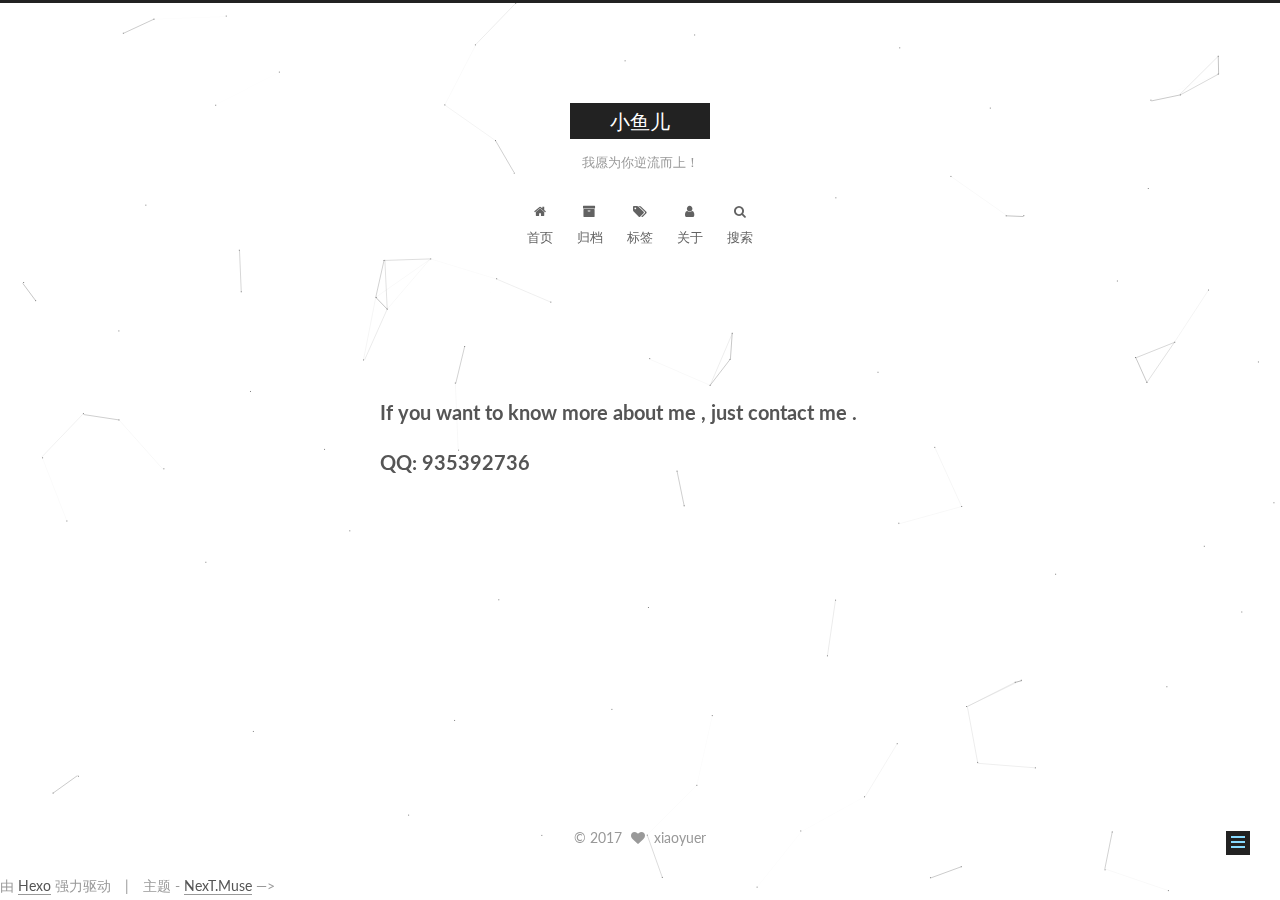
==== about/index.html @ 17bfb006 "Site updated: 2017-06-13 18:57:49" ====
<!doctype html>



  


<html class="theme-next muse use-motion" lang="zh-Hans">
<head>
  <meta charset="UTF-8"/>
<meta http-equiv="X-UA-Compatible" content="IE=edge" />
<meta name="viewport" content="width=device-width, initial-scale=1, maximum-scale=1"/>









<meta http-equiv="Cache-Control" content="no-transform" />
<meta http-equiv="Cache-Control" content="no-siteapp" />















  
  
  <link href="/lib/fancybox/source/jquery.fancybox.css?v=2.1.5" rel="stylesheet" type="text/css" />




  
  
  
  

  
    
    
  

  

  

  

  

  
    
    
    <link href="//fonts.googleapis.com/css?family=Lato:300,300italic,400,400italic,700,700italic&subset=latin,latin-ext" rel="stylesheet" type="text/css">
  






<link href="/lib/font-awesome/css/font-awesome.min.css?v=4.6.2" rel="stylesheet" type="text/css" />

<link href="/css/main.css?v=5.1.1" rel="stylesheet" type="text/css" />


  <meta name="keywords" content="Hexo, NexT" />








  <link rel="shortcut icon" type="image/x-icon" href="/favicon.ico?v=5.1.1" />






<meta name="description" content="&amp;emsp;&amp;emsp;&amp;emsp;&amp;emsp;&amp;emsp;&amp;emsp;If you want to know more about me , just contact me .&amp;emsp;&amp;emsp;&amp;emsp;&amp;emsp;&amp;emsp;&amp;emsp;QQ: 935392736">
<meta property="og:type" content="website">
<meta property="og:title" content="小鱼儿">
<meta property="og:url" content="http://yoursite.com/about/index.html">
<meta property="og:site_name" content="小鱼儿">
<meta property="og:description" content="&amp;emsp;&amp;emsp;&amp;emsp;&amp;emsp;&amp;emsp;&amp;emsp;If you want to know more about me , just contact me .&amp;emsp;&amp;emsp;&amp;emsp;&amp;emsp;&amp;emsp;&amp;emsp;QQ: 935392736">
<meta property="og:updated_time" content="2017-06-12T06:37:57.990Z">
<meta name="twitter:card" content="summary">
<meta name="twitter:title" content="小鱼儿">
<meta name="twitter:description" content="&amp;emsp;&amp;emsp;&amp;emsp;&amp;emsp;&amp;emsp;&amp;emsp;If you want to know more about me , just contact me .&amp;emsp;&amp;emsp;&amp;emsp;&amp;emsp;&amp;emsp;&amp;emsp;QQ: 935392736">



<script type="text/javascript" id="hexo.configurations">
  var NexT = window.NexT || {};
  var CONFIG = {
    root: '/',
    scheme: 'Muse',
    sidebar: {"position":"left","display":"post","offset":12,"offset_float":0,"b2t":false,"scrollpercent":false},
    fancybox: true,
    motion: true,
    duoshuo: {
      userId: '0',
      author: '博主'
    },
    algolia: {
      applicationID: '',
      apiKey: '',
      indexName: '',
      hits: "",
      labels: ""
    }
  };
</script>



  <link rel="canonical" href="http://yoursite.com/about/"/>





  <title> | 小鱼儿</title>
</head>

<body itemscope itemtype="http://schema.org/WebPage" lang="zh-Hans">

  















  
  
    
  

  <div class="container sidebar-position-left page-post-detail ">
    <div class="headband"></div>

    <header id="header" class="header" itemscope itemtype="http://schema.org/WPHeader">
      <div class="header-inner"><div class="site-brand-wrapper">
  <div class="site-meta ">
    

    <div class="custom-logo-site-title">
      <a href="/"  class="brand" rel="start">
        <span class="logo-line-before"><i></i></span>
        <span class="site-title">小鱼儿</span>
        <span class="logo-line-after"><i></i></span>
      </a>
    </div>
      
        <p class="site-subtitle">我愿为你逆流而上！</p>
      
  </div>

  <div class="site-nav-toggle">
    <button>
      <span class="btn-bar"></span>
      <span class="btn-bar"></span>
      <span class="btn-bar"></span>
    </button>
  </div>
</div>

<nav class="site-nav">
  

  
    <ul id="menu" class="menu">
      
        
        <li class="menu-item menu-item-home">
          <a href="/" rel="section">
            
              <i class="menu-item-icon fa fa-fw fa-home"></i> <br />
            
            首页
          </a>
        </li>
      
        
        <li class="menu-item menu-item-archives">
          <a href="/archives/" rel="section">
            
              <i class="menu-item-icon fa fa-fw fa-archive"></i> <br />
            
            归档
          </a>
        </li>
      
        
        <li class="menu-item menu-item-tags">
          <a href="/tags/" rel="section">
            
              <i class="menu-item-icon fa fa-fw fa-tags"></i> <br />
            
            标签
          </a>
        </li>
      
        
        <li class="menu-item menu-item-about">
          <a href="/about/" rel="section">
            
              <i class="menu-item-icon fa fa-fw fa-user"></i> <br />
            
            关于
          </a>
        </li>
      

      
        <li class="menu-item menu-item-search">
          
            <a href="javascript:;" class="popup-trigger">
          
            
              <i class="menu-item-icon fa fa-search fa-fw"></i> <br />
            
            搜索
          </a>
        </li>
      
    </ul>
  

  
    <div class="site-search">
      
  <div class="popup search-popup local-search-popup">
  <div class="local-search-header clearfix">
    <span class="search-icon">
      <i class="fa fa-search"></i>
    </span>
    <span class="popup-btn-close">
      <i class="fa fa-times-circle"></i>
    </span>
    <div class="local-search-input-wrapper">
      <input autocomplete="off"
             placeholder="搜索..." spellcheck="false"
             type="text" id="local-search-input">
    </div>
  </div>
  <div id="local-search-result"></div>
</div>



    </div>
  
</nav>



 </div>
    </header>

    <main id="main" class="main">
      <div class="main-inner">
        <div class="content-wrap">
          <div id="content" class="content">
            

  <div id="posts" class="posts-expand">
  <header class="post-header">

	<h1 class="post-title" itemprop="name headline"></h1>



</header>

    
    
      <h2 id="emsp-emsp-emsp-emsp-emsp-emsp-If-you-want-to-know-more-about-me-just-contact-me"><a href="#emsp-emsp-emsp-emsp-emsp-emsp-If-you-want-to-know-more-about-me-just-contact-me" class="headerlink" title="&emsp;&emsp;&emsp;&emsp;&emsp;&emsp;If you want to know more about me , just contact me ."></a>&emsp;&emsp;&emsp;&emsp;&emsp;&emsp;If you want to know more about me , just contact me .</h2><h2 id="emsp-emsp-emsp-emsp-emsp-emsp-QQ-935392736"><a href="#emsp-emsp-emsp-emsp-emsp-emsp-QQ-935392736" class="headerlink" title="&emsp;&emsp;&emsp;&emsp;&emsp;&emsp;QQ: 935392736"></a>&emsp;&emsp;&emsp;&emsp;&emsp;&emsp;QQ: 935392736</h2>
    
  </div>


          </div>
          


          
  <div class="comments" id="comments">
    
  </div>


        </div>
        
          
  
  <div class="sidebar-toggle">
    <div class="sidebar-toggle-line-wrap">
      <span class="sidebar-toggle-line sidebar-toggle-line-first"></span>
      <span class="sidebar-toggle-line sidebar-toggle-line-middle"></span>
      <span class="sidebar-toggle-line sidebar-toggle-line-last"></span>
    </div>
  </div>

  <aside id="sidebar" class="sidebar">
    <div class="sidebar-inner">

      

      
        <ul class="sidebar-nav motion-element">
          <li class="sidebar-nav-toc sidebar-nav-active" data-target="post-toc-wrap" >
            文章目录
          </li>
          <li class="sidebar-nav-overview" data-target="site-overview">
            站点概览
          </li>
        </ul>
      

      <section class="site-overview sidebar-panel">
        <div class="site-author motion-element" itemprop="author" itemscope itemtype="http://schema.org/Person">
          <img class="site-author-image" itemprop="image"
               src="/images/avatar.gif"
               alt="xiaoyuer" />
          <p class="site-author-name" itemprop="name">xiaoyuer</p>
           
              <p class="site-description motion-element" itemprop="description">There is no absolute security system.</p>
          
        </div>
        <nav class="site-state motion-element">

          
            <div class="site-state-item site-state-posts">
              <a href="/archives/">
                <span class="site-state-item-count">2</span>
                <span class="site-state-item-name">日志</span>
              </a>
            </div>
          

          

          
            
            
            <div class="site-state-item site-state-tags">
              <a href="/tags/index.html">
                <span class="site-state-item-count">2</span>
                <span class="site-state-item-name">标签</span>
              </a>
            </div>
          

        </nav>

        

        <div class="links-of-author motion-element">
          
            
              <span class="links-of-author-item">
                <a href="https://github.com/lovexz" target="_blank" title="GitHub">
                  
                    <i class="fa fa-fw fa-github"></i>
                  
                  GitHub
                </a>
              </span>
            
              <span class="links-of-author-item">
                <a href="http://www.zhihu.com/people/xiao-yu-er-84-71-77" target="_blank" title="知乎">
                  
                    <i class="fa fa-fw fa-globe"></i>
                  
                  知乎
                </a>
              </span>
            
          
        </div>

        
        

        
        
          <div class="links-of-blogroll motion-element links-of-blogroll-inline">
            <div class="links-of-blogroll-title">
              <i class="fa  fa-fw fa-globe"></i>
              
            </div>
            <ul class="links-of-blogroll-list">
              
                <li class="links-of-blogroll-item">
                  <a href="http://blog.knownsec.com/Knownsec_RD_Checklist/" title="技能表" target="_blank">技能表</a>
                </li>
              
            </ul>
          </div>
        

        


      </section>

      
      <!--noindex-->
        <section class="post-toc-wrap motion-element sidebar-panel sidebar-panel-active">
          <div class="post-toc">

            
              
            

            
              <div class="post-toc-content"><ol class="nav"><li class="nav-item nav-level-2"><a class="nav-link" href="#emsp-emsp-emsp-emsp-emsp-emsp-If-you-want-to-know-more-about-me-just-contact-me"><span class="nav-number">1.</span> <span class="nav-text">      If you want to know more about me , just contact me .</span></a></li><li class="nav-item nav-level-2"><a class="nav-link" href="#emsp-emsp-emsp-emsp-emsp-emsp-QQ-935392736"><span class="nav-number">2.</span> <span class="nav-text">      QQ: 935392736</span></a></li></ol></div>
            

          </div>
        </section>
      <!--/noindex-->
      

      

    </div>
  </aside>


        
      </div>
    </main>

    <footer id="footer" class="footer">
      <div class="footer-inner">
        <!— 
<div class="copyright" >
  
  &copy; 
  <span itemprop="copyrightYear">2017</span>
  <span class="with-love">
    <i class="fa fa-heart"></i>
  </span>
  <span class="author" itemprop="copyrightHolder">xiaoyuer</span>
</div>


<div class="powered-by">
  由 <a class="theme-link" href="https://hexo.io">Hexo</a> 强力驱动
</div>

<div class="theme-info">
  主题 -
  <a class="theme-link" href="https://github.com/iissnan/hexo-theme-next">
    NexT.Muse
  </a>
</div>

—>

        

        
      </div>
    </footer>

    
      <div class="back-to-top">
        <i class="fa fa-arrow-up"></i>
        
      </div>
    

  </div>

  

<script type="text/javascript">
  if (Object.prototype.toString.call(window.Promise) !== '[object Function]') {
    window.Promise = null;
  }
</script>









  


  











  
  <script type="text/javascript" src="/lib/jquery/index.js?v=2.1.3"></script>

  
  <script type="text/javascript" src="/lib/fastclick/lib/fastclick.min.js?v=1.0.6"></script>

  
  <script type="text/javascript" src="/lib/jquery_lazyload/jquery.lazyload.js?v=1.9.7"></script>

  
  <script type="text/javascript" src="/lib/velocity/velocity.min.js?v=1.2.1"></script>

  
  <script type="text/javascript" src="/lib/velocity/velocity.ui.min.js?v=1.2.1"></script>

  
  <script type="text/javascript" src="/lib/fancybox/source/jquery.fancybox.pack.js?v=2.1.5"></script>

  
  <script type="text/javascript" src="/lib/canvas-nest/canvas-nest.min.js"></script>


  


  <script type="text/javascript" src="/js/src/utils.js?v=5.1.1"></script>

  <script type="text/javascript" src="/js/src/motion.js?v=5.1.1"></script>



  
  

  
    <script type="text/javascript" src="/js/src/scrollspy.js?v=5.1.1"></script>
<script type="text/javascript" src="/js/src/post-details.js?v=5.1.1"></script>

  

  


  <script type="text/javascript" src="/js/src/bootstrap.js?v=5.1.1"></script>



  


  




	





  





  





  






  

  <script type="text/javascript">
    // Popup Window;
    var isfetched = false;
    var isXml = true;
    // Search DB path;
    var search_path = "search.xml";
    if (search_path.length === 0) {
      search_path = "search.xml";
    } else if (search_path.endsWith("json")) {
      isXml = false;
    }
    var path = "/" + search_path;
    // monitor main search box;

    var onPopupClose = function (e) {
      $('.popup').hide();
      $('#local-search-input').val('');
      $('.search-result-list').remove();
      $('#no-result').remove();
      $(".local-search-pop-overlay").remove();
      $('body').css('overflow', '');
    }

    function proceedsearch() {
      $("body")
        .append('<div class="search-popup-overlay local-search-pop-overlay"></div>')
        .css('overflow', 'hidden');
      $('.search-popup-overlay').click(onPopupClose);
      $('.popup').toggle();
      var $localSearchInput = $('#local-search-input');
      $localSearchInput.attr("autocapitalize", "none");
      $localSearchInput.attr("autocorrect", "off");
      $localSearchInput.focus();
    }

    // search function;
    var searchFunc = function(path, search_id, content_id) {
      'use strict';

      // start loading animation
      $("body")
        .append('<div class="search-popup-overlay local-search-pop-overlay">' +
          '<div id="search-loading-icon">' +
          '<i class="fa fa-spinner fa-pulse fa-5x fa-fw"></i>' +
          '</div>' +
          '</div>')
        .css('overflow', 'hidden');
      $("#search-loading-icon").css('margin', '20% auto 0 auto').css('text-align', 'center');

      $.ajax({
        url: path,
        dataType: isXml ? "xml" : "json",
        async: true,
        success: function(res) {
          // get the contents from search data
          isfetched = true;
          $('.popup').detach().appendTo('.header-inner');
          var datas = isXml ? $("entry", res).map(function() {
            return {
              title: $("title", this).text(),
              content: $("content",this).text(),
              url: $("url" , this).text()
            };
          }).get() : res;
          var input = document.getElementById(search_id);
          var resultContent = document.getElementById(content_id);
          var inputEventFunction = function() {
            var searchText = input.value.trim().toLowerCase();
            var keywords = searchText.split(/[\s\-]+/);
            if (keywords.length > 1) {
              keywords.push(searchText);
            }
            var resultItems = [];
            if (searchText.length > 0) {
              // perform local searching
              datas.forEach(function(data) {
                var isMatch = false;
                var hitCount = 0;
                var searchTextCount = 0;
                var title = data.title.trim();
                var titleInLowerCase = title.toLowerCase();
                var content = data.content.trim().replace(/<[^>]+>/g,"");
                var contentInLowerCase = content.toLowerCase();
                var articleUrl = decodeURIComponent(data.url);
                var indexOfTitle = [];
                var indexOfContent = [];
                // only match articles with not empty titles
                if(title != '') {
                  keywords.forEach(function(keyword) {
                    function getIndexByWord(word, text, caseSensitive) {
                      var wordLen = word.length;
                      if (wordLen === 0) {
                        return [];
                      }
                      var startPosition = 0, position = [], index = [];
                      if (!caseSensitive) {
                        text = text.toLowerCase();
                        word = word.toLowerCase();
                      }
                      while ((position = text.indexOf(word, startPosition)) > -1) {
                        index.push({position: position, word: word});
                        startPosition = position + wordLen;
                      }
                      return index;
                    }

                    indexOfTitle = indexOfTitle.concat(getIndexByWord(keyword, titleInLowerCase, false));
                    indexOfContent = indexOfContent.concat(getIndexByWord(keyword, contentInLowerCase, false));
                  });
                  if (indexOfTitle.length > 0 || indexOfContent.length > 0) {
                    isMatch = true;
                    hitCount = indexOfTitle.length + indexOfContent.length;
                  }
                }

                // show search results

                if (isMatch) {
                  // sort index by position of keyword

                  [indexOfTitle, indexOfContent].forEach(function (index) {
                    index.sort(function (itemLeft, itemRight) {
                      if (itemRight.position !== itemLeft.position) {
                        return itemRight.position - itemLeft.position;
                      } else {
                        return itemLeft.word.length - itemRight.word.length;
                      }
                    });
                  });

                  // merge hits into slices

                  function mergeIntoSlice(text, start, end, index) {
                    var item = index[index.length - 1];
                    var position = item.position;
                    var word = item.word;
                    var hits = [];
                    var searchTextCountInSlice = 0;
                    while (position + word.length <= end && index.length != 0) {
                      if (word === searchText) {
                        searchTextCountInSlice++;
                      }
                      hits.push({position: position, length: word.length});
                      var wordEnd = position + word.length;

                      // move to next position of hit

                      index.pop();
                      while (index.length != 0) {
                        item = index[index.length - 1];
                        position = item.position;
                        word = item.word;
                        if (wordEnd > position) {
                          index.pop();
                        } else {
                          break;
                        }
                      }
                    }
                    searchTextCount += searchTextCountInSlice;
                    return {
                      hits: hits,
                      start: start,
                      end: end,
                      searchTextCount: searchTextCountInSlice
                    };
                  }

                  var slicesOfTitle = [];
                  if (indexOfTitle.length != 0) {
                    slicesOfTitle.push(mergeIntoSlice(title, 0, title.length, indexOfTitle));
                  }

                  var slicesOfContent = [];
                  while (indexOfContent.length != 0) {
                    var item = indexOfContent[indexOfContent.length - 1];
                    var position = item.position;
                    var word = item.word;
                    // cut out 100 characters
                    var start = position - 20;
                    var end = position + 80;
                    if(start < 0){
                      start = 0;
                    }
                    if (end < position + word.length) {
                      end = position + word.length;
                    }
                    if(end > content.length){
                      end = content.length;
                    }
                    slicesOfContent.push(mergeIntoSlice(content, start, end, indexOfContent));
                  }

                  // sort slices in content by search text's count and hits' count

                  slicesOfContent.sort(function (sliceLeft, sliceRight) {
                    if (sliceLeft.searchTextCount !== sliceRight.searchTextCount) {
                      return sliceRight.searchTextCount - sliceLeft.searchTextCount;
                    } else if (sliceLeft.hits.length !== sliceRight.hits.length) {
                      return sliceRight.hits.length - sliceLeft.hits.length;
                    } else {
                      return sliceLeft.start - sliceRight.start;
                    }
                  });

                  // select top N slices in content

                  var upperBound = parseInt('1');
                  if (upperBound >= 0) {
                    slicesOfContent = slicesOfContent.slice(0, upperBound);
                  }

                  // highlight title and content

                  function highlightKeyword(text, slice) {
                    var result = '';
                    var prevEnd = slice.start;
                    slice.hits.forEach(function (hit) {
                      result += text.substring(prevEnd, hit.position);
                      var end = hit.position + hit.length;
                      result += '<b class="search-keyword">' + text.substring(hit.position, end) + '</b>';
                      prevEnd = end;
                    });
                    result += text.substring(prevEnd, slice.end);
                    return result;
                  }

                  var resultItem = '';

                  if (slicesOfTitle.length != 0) {
                    resultItem += "<li><a href='" + articleUrl + "' class='search-result-title'>" + highlightKeyword(title, slicesOfTitle[0]) + "</a>";
                  } else {
                    resultItem += "<li><a href='" + articleUrl + "' class='search-result-title'>" + title + "</a>";
                  }

                  slicesOfContent.forEach(function (slice) {
                    resultItem += "<a href='" + articleUrl + "'>" +
                      "<p class=\"search-result\">" + highlightKeyword(content, slice) +
                      "...</p>" + "</a>";
                  });

                  resultItem += "</li>";
                  resultItems.push({
                    item: resultItem,
                    searchTextCount: searchTextCount,
                    hitCount: hitCount,
                    id: resultItems.length
                  });
                }
              })
            };
            if (keywords.length === 1 && keywords[0] === "") {
              resultContent.innerHTML = '<div id="no-result"><i class="fa fa-search fa-5x" /></div>'
            } else if (resultItems.length === 0) {
              resultContent.innerHTML = '<div id="no-result"><i class="fa fa-frown-o fa-5x" /></div>'
            } else {
              resultItems.sort(function (resultLeft, resultRight) {
                if (resultLeft.searchTextCount !== resultRight.searchTextCount) {
                  return resultRight.searchTextCount - resultLeft.searchTextCount;
                } else if (resultLeft.hitCount !== resultRight.hitCount) {
                  return resultRight.hitCount - resultLeft.hitCount;
                } else {
                  return resultRight.id - resultLeft.id;
                }
              });
              var searchResultList = '<ul class=\"search-result-list\">';
              resultItems.forEach(function (result) {
                searchResultList += result.item;
              })
              searchResultList += "</ul>";
              resultContent.innerHTML = searchResultList;
            }
          }

          if ('auto' === 'auto') {
            input.addEventListener('input', inputEventFunction);
          } else {
            $('.search-icon').click(inputEventFunction);
            input.addEventListener('keypress', function (event) {
              if (event.keyCode === 13) {
                inputEventFunction();
              }
            });
          }

          // remove loading animation
          $(".local-search-pop-overlay").remove();
          $('body').css('overflow', '');

          proceedsearch();
        }
      });
    }

    // handle and trigger popup window;
    $('.popup-trigger').click(function(e) {
      e.stopPropagation();
      if (isfetched === false) {
        searchFunc(path, 'local-search-input', 'local-search-result');
      } else {
        proceedsearch();
      };
    });

    $('.popup-btn-close').click(onPopupClose);
    $('.popup').click(function(e){
      e.stopPropagation();
    });
    $(document).on('keyup', function (event) {
      var shouldDismissSearchPopup = event.which === 27 &&
        $('.search-popup').is(':visible');
      if (shouldDismissSearchPopup) {
        onPopupClose();
      }
    });
  </script>





  

  
  <script src="https://cdn1.lncld.net/static/js/av-core-mini-0.6.1.js"></script>
  <script>AV.initialize("i1rxgbc3C4ujfgi5WDhnwNfw-gzGzoHsz", "1jeWNaKuGusPQa3MslLVsVGt");</script>
  <script>
    function showTime(Counter) {
      var query = new AV.Query(Counter);
      var entries = [];
      var $visitors = $(".leancloud_visitors");

      $visitors.each(function () {
        entries.push( $(this).attr("id").trim() );
      });

      query.containedIn('url', entries);
      query.find()
        .done(function (results) {
          var COUNT_CONTAINER_REF = '.leancloud-visitors-count';

          if (results.length === 0) {
            $visitors.find(COUNT_CONTAINER_REF).text(0);
            return;
          }

          for (var i = 0; i < results.length; i++) {
            var item = results[i];
            var url = item.get('url');
            var time = item.get('time');
            var element = document.getElementById(url);

            $(element).find(COUNT_CONTAINER_REF).text(time);
          }
          for(var i = 0; i < entries.length; i++) {
            var url = entries[i];
            var element = document.getElementById(url);
            var countSpan = $(element).find(COUNT_CONTAINER_REF);
            if( countSpan.text() == '') {
              countSpan.text(0);
            }
          }
        })
        .fail(function (object, error) {
          console.log("Error: " + error.code + " " + error.message);
        });
    }

    function addCount(Counter) {
      var $visitors = $(".leancloud_visitors");
      var url = $visitors.attr('id').trim();
      var title = $visitors.attr('data-flag-title').trim();
      var query = new AV.Query(Counter);

      query.equalTo("url", url);
      query.find({
        success: function(results) {
          if (results.length > 0) {
            var counter = results[0];
            counter.fetchWhenSave(true);
            counter.increment("time");
            counter.save(null, {
              success: function(counter) {
                var $element = $(document.getElementById(url));
                $element.find('.leancloud-visitors-count').text(counter.get('time'));
              },
              error: function(counter, error) {
                console.log('Failed to save Visitor num, with error message: ' + error.message);
              }
            });
          } else {
            var newcounter = new Counter();
            /* Set ACL */
            var acl = new AV.ACL();
            acl.setPublicReadAccess(true);
            acl.setPublicWriteAccess(true);
            newcounter.setACL(acl);
            /* End Set ACL */
            newcounter.set("title", title);
            newcounter.set("url", url);
            newcounter.set("time", 1);
            newcounter.save(null, {
              success: function(newcounter) {
                var $element = $(document.getElementById(url));
                $element.find('.leancloud-visitors-count').text(newcounter.get('time'));
              },
              error: function(newcounter, error) {
                console.log('Failed to create');
              }
            });
          }
        },
        error: function(error) {
          console.log('Error:' + error.code + " " + error.message);
        }
      });
    }

    $(function() {
      var Counter = AV.Object.extend("Counter");
      if ($('.leancloud_visitors').length == 1) {
        addCount(Counter);
      } else if ($('.post-title-link').length > 1) {
        showTime(Counter);
      }
    });
  </script>



  

  

  

  

  

</body>
</html>
---- css/main.css ----
/* normalize.css v3.0.2 | MIT License | git.io/normalize */
html {
  font-family: sans-serif; /* 1 */
  -ms-text-size-adjust: 100%; /* 2 */
  -webkit-text-size-adjust: 100%; /* 2 */
}
body {
  margin: 0;
}
article,
aside,
details,
figcaption,
figure,
footer,
header,
hgroup,
main,
menu,
nav,
section,
summary {
  display: block;
}
audio,
canvas,
progress,
video {
  display: inline-block; /* 1 */
  vertical-align: baseline; /* 2 */
}
audio:not([controls]) {
  display: none;
  height: 0;
}
[hidden],
template {
  display: none;
}
a {
  background-color: transparent;
}
a:active,
a:hover {
  outline: 0;
}
abbr[title] {
  border-bottom: 1px dotted;
}
b,
strong {
  font-weight: bold;
}
dfn {
  font-style: italic;
}
h1 {
  font-size: 2em;
  margin: 0.67em 0;
}
mark {
  background: #ff0;
  color: #000;
}
small {
  font-size: 80%;
}
sub,
sup {
  font-size: 75%;
  line-height: 0;
  position: relative;
  vertical-align: baseline;
}
sup {
  top: -0.5em;
}
sub {
  bottom: -0.25em;
}
img {
  border: 0;
}
svg:not(:root) {
  overflow: hidden;
}
figure {
  margin: 1em 40px;
}
hr {
  -moz-box-sizing: content-box;
  box-sizing: content-box;
  height: 0;
}
pre {
  overflow: auto;
}
code,
kbd,
pre,
samp {
  font-family: monospace, monospace;
  font-size: 1em;
}
button,
input,
optgroup,
select,
textarea {
  color: inherit; /* 1 */
  font: inherit; /* 2 */
  margin: 0; /* 3 */
}
button {
  overflow: visible;
}
button,
select {
  text-transform: none;
}
button,
html input[type="button"],
input[type="reset"],
input[type="submit"] {
  -webkit-appearance: button; /* 2 */
  cursor: pointer; /* 3 */
}
button[disabled],
html input[disabled] {
  cursor: default;
}
button::-moz-focus-inner,
input::-moz-focus-inner {
  border: 0;
  padding: 0;
}
input {
  line-height: normal;
}
input[type="checkbox"],
input[type="radio"] {
  box-sizing: border-box; /* 1 */
  padding: 0; /* 2 */
}
input[type="number"]::-webkit-inner-spin-button,
input[type="number"]::-webkit-outer-spin-button {
  height: auto;
}
input[type="search"] {
  -webkit-appearance: textfield; /* 1 */
  -moz-box-sizing: content-box;
  -webkit-box-sizing: content-box; /* 2 */
  box-sizing: content-box;
}
input[type="search"]::-webkit-search-cancel-button,
input[type="search"]::-webkit-search-decoration {
  -webkit-appearance: none;
}
fieldset {
  border: 1px solid #c0c0c0;
  margin: 0 2px;
  padding: 0.35em 0.625em 0.75em;
}
legend {
  border: 0; /* 1 */
  padding: 0; /* 2 */
}
textarea {
  overflow: auto;
}
optgroup {
  font-weight: bold;
}
table {
  border-collapse: collapse;
  border-spacing: 0;
}
td,
th {
  padding: 0;
}
::selection {
  background: #262a30;
  color: #fff;
}
body {
  position: relative;
  font-family: 'Lato', "PingFang SC", "Microsoft YaHei", sans-serif;
  font-size: 14px;
  line-height: 2;
  color: #555;
  background: #fff;
}
@media (max-width: 767px) {
  body {
    padding-right: 0 !important;
  }
}
@media (min-width: 768px) and (max-width: 991px) {
  body {
    padding-right: 0 !important;
  }
}
@media (min-width: 1600px) {
  body {
    font-size: 16px;
  }
}
h1,
h2,
h3,
h4,
h5,
h6 {
  margin: 0;
  padding: 0;
  font-weight: bold;
  line-height: 1.5;
  font-family: 'Lato', "PingFang SC", "Microsoft YaHei", sans-serif;
}
h2,
h3,
h4,
h5,
h6 {
  margin: 20px 0 15px;
}
h1 {
  font-size: 22px;
}
@media (max-width: 767px) {
  h1 {
    font-size: 18px;
  }
}
h2 {
  font-size: 20px;
}
@media (max-width: 767px) {
  h2 {
    font-size: 16px;
  }
}
h3 {
  font-size: 18px;
}
@media (max-width: 767px) {
  h3 {
    font-size: 14px;
  }
}
h4 {
  font-size: 16px;
}
@media (max-width: 767px) {
  h4 {
    font-size: 12px;
  }
}
h5 {
  font-size: 14px;
}
@media (max-width: 767px) {
  h5 {
    font-size: 10px;
  }
}
h6 {
  font-size: 12px;
}
@media (max-width: 767px) {
  h6 {
    font-size: 8px;
  }
}
p {
  margin: 0 0 25px 0;
}
a {
  color: #555;
  text-decoration: none;
  border-bottom: 1px solid #999;
  word-wrap: break-word;
}
a:hover {
  color: #222;
  border-bottom-color: #222;
}
blockquote {
  margin: 0;
  padding: 0;
}
img {
  display: block;
  margin: auto;
  max-width: 100%;
  height: auto;
}
hr {
  margin: 40px 0;
  height: 3px;
  border: none;
  background-color: #ddd;
  background-image: repeating-linear-gradient(-45deg, #fff, #fff 4px, transparent 4px, transparent 8px);
}
blockquote {
  padding: 0 15px;
  color: #666;
  border-left: 4px solid #ddd;
}
blockquote cite::before {
  content: "-";
  padding: 0 5px;
}
dt {
  font-weight: 700;
}
dd {
  margin: 0;
  padding: 0;
}
.text-left {
  text-align: left;
}
.text-center {
  text-align: center;
}
.text-right {
  text-align: right;
}
.text-justify {
  text-align: justify;
}
.text-nowrap {
  white-space: nowrap;
}
.text-lowercase {
  text-transform: lowercase;
}
.text-uppercase {
  text-transform: uppercase;
}
.text-capitalize {
  text-transform: capitalize;
}
.center-block {
  display: block;
  margin-left: auto;
  margin-right: auto;
}
.clearfix:before,
.clearfix:after {
  content: " ";
  display: table;
}
.clearfix:after {
  clear: both;
}
.pullquote {
  width: 45%;
}
.pullquote.left {
  float: left;
  margin-left: 5px;
  margin-right: 10px;
}
.pullquote.right {
  float: right;
  margin-left: 10px;
  margin-right: 5px;
}
.affix.affix.affix {
  position: fixed;
}
.translation {
  margin-top: -20px;
  font-size: 14px;
  color: #999;
}
.scrollbar-measure {
  width: 100px;
  height: 100px;
  overflow: scroll;
  position: absolute;
  top: -9999px;
}
.use-motion .motion-element {
  opacity: 0;
}
table {
  margin: 20px 0;
  width: 100%;
  border-collapse: collapse;
  border-spacing: 0;
  border: 1px solid #ddd;
  font-size: 14px;
  table-layout: fixed;
  word-wrap: break-all;
}
table>tbody>tr:nth-of-type(odd) {
  background-color: #f9f9f9;
}
table>tbody>tr:hover {
  background-color: #f5f5f5;
}
caption,
th,
td {
  padding: 8px;
  text-align: left;
  vertical-align: middle;
  font-weight: normal;
}
th,
td {
  border-bottom: 3px solid #ddd;
  border-right: 1px solid #eee;
}
th {
  padding-bottom: 10px;
  font-weight: 700;
}
td {
  border-bottom-width: 1px;
}
html,
body {
  height: 100%;
}
.container {
  position: relative;
  min-height: 100%;
}
.header-inner {
  margin: 0 auto;
  padding: 100px 0 70px;
  width: 700px;
}
@media (min-width: 1600px) {
  .container .header-inner {
    width: 900px;
  }
}
.main {
  padding-bottom: 150px;
}
.main-inner {
  margin: 0 auto;
  width: 700px;
}
@media (min-width: 1600px) {
  .container .main-inner {
    width: 900px;
  }
}
.footer {
  position: absolute;
  left: 0;
  bottom: 0;
  width: 100%;
  min-height: 50px;
}
.footer-inner {
  box-sizing: border-box;
  margin: 20px auto;
  width: 700px;
}
@media (min-width: 1600px) {
  .container .footer-inner {
    width: 900px;
  }
}
pre,
.highlight {
  overflow: auto;
  margin: 20px 0;
  padding: 0;
  font-size: 13px;
  color: #ccc;
  background: #2d2d2d;
  line-height: 1.6;
}
pre,
code {
  font-family: consolas, Menlo, "PingFang SC", "Microsoft YaHei", monospace;
}
code {
  padding: 2px 4px;
  word-wrap: break-word;
  color: #555;
  background: #eee;
  border-radius: 3px;
  font-size: 13px;
}
pre code {
  padding: 0;
  color: #ccc;
  background: none;
  text-shadow: none;
}
.highlight {
  border-radius: 1px;
}
.highlight pre {
  border: none;
  margin: 0;
  padding: 10px 0;
}
.highlight table {
  margin: 0;
  width: auto;
  border: none;
}
.highlight td {
  border: none;
  padding: 0;
}
.highlight figcaption {
  font-size: 1em;
  color: #ccc;
  line-height: 1em;
  margin-bottom: 1em;
}
.highlight figcaption:before,
.highlight figcaption:after {
  content: " ";
  display: table;
}
.highlight figcaption:after {
  clear: both;
}
.highlight figcaption a {
  float: right;
  color: #ccc;
}
.highlight figcaption a:hover {
  border-bottom-color: #ccc;
}
.highlight .gutter pre {
  padding-left: 10px;
  padding-right: 10px;
  color: #999;
  text-align: right;
  background-color: #1b1b1b;
}
.highlight .code pre {
  width: 100%;
  padding-left: 10px;
  padding-right: 10px;
  background-color: #2d2d2d;
}
.highlight .line {
  height: 20px;
}
.gutter {
  -webkit-user-select: none;
  -moz-user-select: none;
  -ms-user-select: none;
  user-select: none;
}
.gist table {
  width: auto;
}
.gist table td {
  border: none;
}
pre .deletion {
  background: #008000;
}
pre .addition {
  background: #800000;
}
pre .meta {
  color: #c9c;
}
pre .comment {
  color: #999;
}
pre .variable,
pre .attribute,
pre .tag,
pre .regexp,
pre .ruby .constant,
pre .xml .tag .title,
pre .xml .pi,
pre .xml .doctype,
pre .html .doctype,
pre .css .id,
pre .css .class,
pre .css .pseudo {
  color: #f2777a;
}
pre .number,
pre .preprocessor,
pre .built_in,
pre .literal,
pre .params,
pre .constant,
pre .command {
  color: #f99157;
}
pre .ruby .class .title,
pre .css .rules .attribute,
pre .string,
pre .value,
pre .inheritance,
pre .header,
pre .ruby .symbol,
pre .xml .cdata,
pre .special,
pre .number,
pre .formula {
  color: #9c9;
}
pre .title,
pre .css .hexcolor {
  color: #6cc;
}
pre .function,
pre .python .decorator,
pre .python .title,
pre .ruby .function .title,
pre .ruby .title .keyword,
pre .perl .sub,
pre .javascript .title,
pre .coffeescript .title {
  color: #69c;
}
pre .keyword,
pre .javascript .function {
  color: #c9c;
}
.full-image.full-image.full-image {
  border: none;
  max-width: 100%;
  width: auto;
  margin: 20px auto;
}
@media (min-width: 992px) {
  .full-image.full-image.full-image {
    max-width: none;
    width: 110%;
    margin: 25px -5%;
  }
}
.blockquote-center,
.page-home .post-type-quote blockquote,
.page-post-detail .post-type-quote blockquote {
  position: relative;
  margin: 40px 0;
  padding: 0;
  border-left: none;
  text-align: center;
}
.blockquote-center::before,
.page-home .post-type-quote blockquote::before,
.page-post-detail .post-type-quote blockquote::before,
.blockquote-center::after,
.page-home .post-type-quote blockquote::after,
.page-post-detail .post-type-quote blockquote::after {
  position: absolute;
  content: ' ';
  display: block;
  width: 100%;
  height: 24px;
  opacity: 0.2;
  background-repeat: no-repeat;
  background-position: 0 -6px;
  background-size: 22px 22px;
}
.blockquote-center::before,
.page-home .post-type-quote blockquote::before,
.page-post-detail .post-type-quote blockquote::before {
  top: -20px;
  background-image: url("../images/quote-l.svg");
  border-top: 1px solid #ccc;
}
.blockquote-center::after,
.page-home .post-type-quote blockquote::after,
.page-post-detail .post-type-quote blockquote::after {
  bottom: -20px;
  background-image: url("../images/quote-r.svg");
  border-bottom: 1px solid #ccc;
  background-position: 100% 8px;
}
.blockquote-center p,
.page-home .post-type-quote blockquote p,
.page-post-detail .post-type-quote blockquote p,
.blockquote-center div,
.page-home .post-type-quote blockquote div,
.page-post-detail .post-type-quote blockquote div {
  text-align: center;
}
.post .post-body .group-picture img {
  box-sizing: border-box;
  padding: 0 3px;
  border: none;
}
.post .group-picture-row {
  overflow: hidden;
  margin-top: 6px;
}
.post .group-picture-row:first-child {
  margin-top: 0;
}
.post .group-picture-column {
  float: left;
}
.page-post-detail .post-body .group-picture-column {
  float: none;
  margin-top: 10px;
  width: auto !important;
}
.page-post-detail .post-body .group-picture-column img {
  margin: 0 auto;
}
.page-archive .group-picture-container {
  overflow: hidden;
}
.page-archive .group-picture-row {
  float: left;
}
.page-archive .group-picture-row:first-child {
  margin-top: 6px;
}
.page-archive .group-picture-column {
  max-width: 150px;
  max-height: 150px;
}
.note {
  padding: 20px;
  margin: 20px 0;
  border: 1px solid #eee;
  border-left-width: 5px;
  border-radius: 3px;
}
.note h2,
.note h3,
.note h4,
.note h5,
.note h6 {
  margin-top: 0;
  margin-bottom: 5px;
  padding-top: 0 !important;
}
.note p:last-child {
  margin-bottom: 0;
}
.note code {
  border-radius: 3px;
}
.note+.note {
  margin-top: -5px;
}
.default {
  border-left-color: #777;
}
.default h2,
.default h3,
.default h4,
.default h5,
.default h6 {
  color: #777;
}
.primary {
  border-left-color: #428bca;
}
.primary h2,
.primary h3,
.primary h4,
.primary h5,
.primary h6 {
  color: #428bca;
}
.success {
  border-left-color: #5cb85c;
}
.success h2,
.success h3,
.success h4,
.success h5,
.success h6 {
  color: #5cb85c;
}
.danger {
  border-left-color: #d9534f;
}
.danger h2,
.danger h3,
.danger h4,
.danger h5,
.danger h6 {
  color: #d9534f;
}
.warning {
  border-left-color: #f0ad4e;
}
.warning h2,
.warning h3,
.warning h4,
.warning h5,
.warning h6 {
  color: #f0ad4e;
}
.info {
  border-left-color: #5bc0de;
}
.info h2,
.info h3,
.info h4,
.info h5,
.info h6 {
  color: #5bc0de;
}
.btn {
  display: inline-block;
  padding: 0 20px;
  font-size: 14px;
  color: #fff;
  background: #222;
  border: 2px solid #222;
  text-decoration: none;
  border-radius: 0;
  transition-property: background-color;
  transition-duration: 0.2s;
  transition-timing-function: ease-in-out;
  transition-delay: 0s;
}
.btn:hover,
.post-button .btn:hover {
  border-color: #222;
  color: #222;
  background: #fff;
}
.btn-bar {
  display: block;
  width: 22px;
  height: 2px;
  background: #555;
  border-radius: 1px;
}
.btn-bar+.btn-bar {
  margin-top: 4px;
}
.pagination {
  margin: 120px 0 40px;
  text-align: center;
  border-top: 1px solid #eee;
}
.page-number-basic,
.pagination .prev,
.pagination .next,
.pagination .page-number,
.pagination .space {
  display: inline-block;
  position: relative;
  top: -1px;
  margin: 0 10px;
  padding: 0 10px;
  line-height: 30px;
}
@media (max-width: 767px) {
  .page-number-basic,
  .pagination .prev,
  .pagination .next,
  .pagination .page-number,
  .pagination .space {
    margin: 0 5px;
  }
}
.pagination .prev,
.pagination .next,
.pagination .page-number {
  border-bottom: 0;
  border-top: 1px solid #eee;
  transition-property: border-color;
  transition-duration: 0.2s;
  transition-timing-function: ease-in-out;
  transition-delay: 0s;
}
.pagination .prev:hover,
.pagination .next:hover,
.pagination .page-number:hover {
  border-top-color: #222;
}
.pagination .space {
  padding: 0;
  margin: 0;
}
.pagination .prev {
  margin-left: 0;
}
.pagination .next {
  margin-right: 0;
}
.pagination .page-number.current {
  color: #fff;
  background: #ccc;
  border-top-color: #ccc;
}
@media (max-width: 767px) {
  .pagination {
    border-top: none;
  }
  .pagination .prev,
  .pagination .next,
  .pagination .page-number {
    margin-bottom: 10px;
    border-top: 0;
    border-bottom: 1px solid #eee;
  }
  .pagination .prev:hover,
  .pagination .next:hover,
  .pagination .page-number:hover {
    border-bottom-color: #222;
  }
}
.comments {
  margin: 60px 20px 0;
}
.tag-cloud {
  text-align: center;
}
.tag-cloud a {
  display: inline-block;
  margin: 10px;
}
.back-to-top {
  box-sizing: border-box;
  position: fixed;
  bottom: -100px;
  right: 30px;
  z-index: 1050;
  padding: 0 6px;
  width: 24px;
  background: #222;
  font-size: 12px;
  opacity: 1;
  color: #fff;
  cursor: pointer;
  text-align: center;
  -webkit-transform: translateZ(0);
  transition-property: bottom;
  transition-duration: 0.2s;
  transition-timing-function: ease-in-out;
  transition-delay: 0s;
}
@media (max-width: 767px) {
  .back-to-top {
    display: none;
  }
}
@media (min-width: 768px) and (max-width: 991px) {
  .back-to-top {
    display: none;
  }
}
.back-to-top.back-to-top-on {
  bottom: 19px;
}
.header {
  background: transparent;
}
.header-inner {
  position: relative;
}
.headband {
  height: 3px;
  background: #222;
}
.site-meta {
  margin: 0;
  text-align: center;
}
@media (max-width: 767px) {
  .site-meta {
    text-align: center;
  }
}
.brand {
  position: relative;
  display: inline-block;
  padding: 0 40px;
  color: #fff;
  background: #222;
  border-bottom: none;
}
.brand:hover {
  color: #fff;
}
.logo {
  display: inline-block;
  margin-right: 5px;
  line-height: 36px;
  vertical-align: top;
}
.site-title {
  display: inline-block;
  vertical-align: top;
  line-height: 36px;
  font-size: 20px;
  font-weight: normal;
  font-family: 'Lato', "PingFang SC", "Microsoft YaHei", sans-serif;
}
.site-subtitle {
  margin-top: 10px;
  font-size: 13px;
  color: #999;
}
.use-motion .brand {
  opacity: 0;
}
.use-motion .logo,
.use-motion .site-title,
.use-motion .site-subtitle {
  opacity: 0;
  position: relative;
  top: -10px;
}
.site-nav-toggle {
  display: none;
  position: absolute;
  top: 10px;
  left: 10px;
}
@media (max-width: 767px) {
  .site-nav-toggle {
    display: block;
  }
}
.site-nav-toggle button {
  margin-top: 2px;
  padding: 9px 10px;
  background: transparent;
  border: none;
}
@media (max-width: 767px) {
  .site-nav {
    display: none;
    margin: 0 -10px;
    padding: 0 10px;
    clear: both;
    border-top: 1px solid #ddd;
  }
}
@media (min-width: 768px) and (max-width: 991px) {
  .site-nav {
    display: block !important;
  }
}
@media (min-width: 992px) {
  .site-nav {
    display: block !important;
  }
}
.menu {
  margin-top: 20px;
  padding-left: 0;
  text-align: center;
}
.menu .menu-item {
  display: inline-block;
  margin: 0 10px;
  list-style: none;
}
@media screen and (max-width: 767px) {
  .menu .menu-item {
    margin-top: 10px;
  }
}
.menu .menu-item a {
  display: block;
  font-size: 13px;
  line-height: inherit;
  border-bottom: 1px solid transparent;
  transition-property: border-color;
  transition-duration: 0.2s;
  transition-timing-function: ease-in-out;
  transition-delay: 0s;
}
.menu .menu-item a:hover {
  border-bottom-color: #222;
}
.menu .menu-item .fa {
  margin-right: 5px;
}
.use-motion .menu-item {
  opacity: 0;
}
.post-body {
  font-family: 'Lato', "PingFang SC", "Microsoft YaHei", sans-serif;
}
@media (max-width: 767px) {
  .post-body {
    word-break: break-word;
  }
}
.post-body .fancybox img {
  display: block !important;
  margin: 0 auto;
  cursor: pointer;
  cursor: zoom-in;
  cursor: -webkit-zoom-in;
}
.post-body .image-caption,
.post-body .figure .caption {
  margin: 10px auto 15px;
  text-align: center;
  font-size: 14px;
  color: #999;
  font-weight: bold;
  line-height: 1;
}
.post-sticky-flag {
  display: inline-block;
  font-size: 16px;
  -ms-transform: rotate(30deg);
  -webkit-transform: rotate(30deg);
  -moz-transform: rotate(30deg);
  -ms-transform: rotate(30deg);
  -o-transform: rotate(30deg);
  transform: rotate(30deg);
}
.posts-expand {
  padding-top: 40px;
}
@media (max-width: 767px) {
  .posts-expand {
    margin: 0 20px;
  }
  .post-body pre {
    padding: 10px;
  }
  .post-body pre .gutter pre {
    padding-right: 10px;
  }
  .post-body .highlight {
    margin-left: 0px;
    margin-right: 0px;
    padding: 0;
  }
  .post-body .highlight .gutter pre {
    padding-right: 10px;
  }
}
@media (min-width: 992px) {
  .posts-expand .post-body {
    text-align: justify;
  }
}
.posts-expand .post-body h2,
.posts-expand .post-body h3,
.posts-expand .post-body h4,
.posts-expand .post-body h5,
.posts-expand .post-body h6 {
  padding-top: 10px;
}
.posts-expand .post-body h2 .header-anchor,
.posts-expand .post-body h3 .header-anchor,
.posts-expand .post-body h4 .header-anchor,
.posts-expand .post-body h5 .header-anchor,
.posts-expand .post-body h6 .header-anchor {
  float: right;
  margin-left: 10px;
  color: #ccc;
  border-bottom-style: none;
  visibility: hidden;
}
.posts-expand .post-body h2 .header-anchor:hover,
.posts-expand .post-body h3 .header-anchor:hover,
.posts-expand .post-body h4 .header-anchor:hover,
.posts-expand .post-body h5 .header-anchor:hover,
.posts-expand .post-body h6 .header-anchor:hover {
  color: inherit;
}
.posts-expand .post-body h2:hover .header-anchor,
.posts-expand .post-body h3:hover .header-anchor,
.posts-expand .post-body h4:hover .header-anchor,
.posts-expand .post-body h5:hover .header-anchor,
.posts-expand .post-body h6:hover .header-anchor {
  visibility: visible;
}
.posts-expand .post-body ul li {
  list-style: circle;
}
.posts-expand .post-body img {
  box-sizing: border-box;
  margin: auto;
  padding: 3px;
  border: 1px solid #ddd;
}
.posts-expand .fancybox img {
  margin: 0 auto;
}
@media (max-width: 767px) {
  .posts-collapse {
    margin: 0 20px;
  }
  .posts-collapse .post-title,
  .posts-collapse .post-meta {
    display: block;
    width: auto;
    text-align: left;
  }
}
.posts-collapse {
  position: relative;
  z-index: 1010;
  margin-left: 55px;
}
.posts-collapse::after {
  content: " ";
  position: absolute;
  top: 20px;
  left: 0;
  margin-left: -2px;
  width: 4px;
  height: 100%;
  background: #f5f5f5;
  z-index: -1;
}
@media (max-width: 767px) {
  .posts-collapse {
    margin: 0 20px;
  }
}
.posts-collapse .collection-title {
  position: relative;
  margin: 60px 0;
}
.posts-collapse .collection-title h1,
.posts-collapse .collection-title h2 {
  margin-left: 20px;
}
.posts-collapse .collection-title small {
  color: #bbb;
  margin-left: 5px;
}
.posts-collapse .collection-title::before {
  content: " ";
  position: absolute;
  left: 0;
  top: 50%;
  margin-left: -4px;
  margin-top: -4px;
  width: 8px;
  height: 8px;
  background: #bbb;
  border-radius: 50%;
}
.posts-collapse .post {
  margin: 30px 0;
}
.posts-collapse .post-header {
  position: relative;
  transition-duration: 0.2s;
  transition-timing-function: ease-in-out;
  transition-delay: 0s;
  transition-property: border;
  border-bottom: 1px dashed #ccc;
}
.posts-collapse .post-header::before {
  content: " ";
  position: absolute;
  left: 0;
  top: 12px;
  width: 6px;
  height: 6px;
  margin-left: -4px;
  background: #bbb;
  border-radius: 50%;
  border: 1px solid #fff;
  transition-duration: 0.2s;
  transition-timing-function: ease-in-out;
  transition-delay: 0s;
  transition-property: background;
}
.posts-collapse .post-header:hover {
  border-bottom-color: #666;
}
.posts-collapse .post-header:hover::before {
  background: #222;
}
.posts-collapse .post-meta {
  position: absolute;
  font-size: 12px;
  left: 20px;
  top: 5px;
}
.posts-collapse .post-comments-count {
  display: none;
}
.posts-collapse .post-title {
  margin-left: 60px;
  font-size: 16px;
  font-weight: normal;
  line-height: inherit;
}
.posts-collapse .post-title::after {
  margin-left: 3px;
  opacity: 0.6;
}
.posts-collapse .post-title a {
  color: #666;
  border-bottom: none;
}
.page-home .post-type-quote .post-header,
.page-post-detail .post-type-quote .post-header,
.page-home .post-type-quote .post-tags,
.page-post-detail .post-type-quote .post-tags {
  display: none;
}
.posts-expand .post-title {
  font-size: 26px;
  text-align: center;
  word-break: break-word;
  font-weight: 400;
}
@media (max-width: 767px) {
  .posts-expand .post-title {
    font-size: 22px;
  }
}
.posts-expand .post-title-link {
  display: inline-block;
  position: relative;
  color: #555;
  border-bottom: none;
  line-height: 1.2;
  vertical-align: top;
}
.posts-expand .post-title-link::before {
  content: "";
  position: absolute;
  width: 100%;
  height: 2px;
  bottom: 0;
  left: 0;
  background-color: #000;
  visibility: hidden;
  -webkit-transform: scaleX(0);
  -moz-transform: scaleX(0);
  -ms-transform: scaleX(0);
  -o-transform: scaleX(0);
  transform: scaleX(0);
  transition-duration: 0.2s;
  transition-timing-function: ease-in-out;
  transition-delay: 0s;
}
.posts-expand .post-title-link:hover::before {
  visibility: visible;
  -webkit-transform: scaleX(1);
  -moz-transform: scaleX(1);
  -ms-transform: scaleX(1);
  -o-transform: scaleX(1);
  transform: scaleX(1);
}
.posts-expand .post-title-link .fa {
  font-size: 16px;
}
.posts-expand .post-meta {
  margin: 3px 0 60px 0;
  color: #999;
  font-family: 'Lato', "PingFang SC", "Microsoft YaHei", sans-serif;
  font-size: 12px;
  text-align: center;
}
.posts-expand .post-meta .post-category-list {
  display: inline-block;
  margin: 0;
  padding: 3px;
}
.posts-expand .post-meta .post-category-list-link {
  color: #999;
}
.posts-expand .post-meta .post-description {
  font-size: 14px;
  margin-top: 2px;
}
.post-wordcount {
  display: inline-block;
}
.post-meta-divider {
  margin: 0 0.5em;
}
.post-meta-item-icon {
  margin-right: 3px;
}
@media (min-width: 768px) and (max-width: 991px) {
  .post-meta-item-icon {
    display: inline-block;
  }
}
@media (max-width: 767px) {
  .post-meta-item-icon {
    display: inline-block;
  }
}
@media (min-width: 768px) and (max-width: 991px) {
  .post-meta-item-text {
    display: none;
  }
}
@media (max-width: 767px) {
  .post-meta-item-text {
    display: none;
  }
}
@media (max-width: 767px) {
  .posts-expand .post-comments-count {
    display: none;
  }
}
.post-button {
  margin-top: 50px;
}
.post-button .btn {
  color: #fff;
  font-size: 14px;
  background: #222;
  border-radius: 0;
  line-height: 2;
  margin: 0 4px 8px 4px;
}
.post-button .fa-fw {
  width: 1.285714285714286em;
  text-align: left;
}
.posts-expand .post-tags {
  margin-top: 40px;
  text-align: center;
}
.posts-expand .post-tags a {
  display: inline-block;
  margin-right: 10px;
  font-size: 13px;
}
.post-nav {
  display: table;
  margin-top: 15px;
  width: 100%;
  border-top: 1px solid #eee;
}
.post-nav-divider {
  display: table-cell;
  width: 10%;
}
.post-nav-item {
  display: table-cell;
  padding: 10px 0 0 0;
  width: 45%;
  vertical-align: top;
}
.post-nav-item a {
  position: relative;
  display: block;
  line-height: 25px;
  font-size: 14px;
  color: #555;
  border-bottom: none;
}
.post-nav-item a:hover {
  color: #222;
  border-bottom: none;
}
.post-nav-item a:active {
  top: 2px;
}
.post-nav-item .fa {
  position: absolute;
  top: 8px;
  left: 0;
  font-size: 12px;
}
.post-nav-next a {
  padding-left: 15px;
}
.post-nav-prev {
  text-align: right;
}
.post-nav-prev a {
  padding-right: 15px;
}
.post-nav-prev .fa {
  right: 0;
  left: auto;
}
.posts-expand .post-eof {
  display: block;
  margin: 80px auto 60px;
  width: 8%;
  height: 1px;
  background: #ccc;
  text-align: center;
}
.post:last-child .post-eof.post-eof.post-eof {
  display: none;
}
.post-gallery {
  display: table;
  table-layout: fixed;
  width: 100%;
  border-collapse: separate;
}
.post-gallery-row {
  display: table-row;
}
.post-gallery .post-gallery-img {
  display: table-cell;
  text-align: center;
  vertical-align: middle;
  border: none;
}
.post-gallery .post-gallery-img img {
  max-width: 100%;
  max-height: 100%;
  border: none;
}
.fancybox-close,
.fancybox-close:hover {
  border: none;
}
.sidebar {
  position: fixed;
  right: 0;
  top: 0;
  bottom: 0;
  width: 0;
  z-index: 1040;
  box-shadow: inset 0 2px 6px #000;
  background: #222;
  -webkit-transform: translateZ(0);
}
.sidebar a {
  color: #999;
  border-bottom-color: #555;
}
.sidebar a:hover {
  color: #eee;
}
@media (min-width: 768px) and (max-width: 991px) {
  .sidebar {
    display: none !important;
  }
}
@media (max-width: 767px) {
  .sidebar {
    display: none !important;
  }
}
.sidebar-inner {
  position: relative;
  padding: 20px 10px;
  color: #999;
  text-align: center;
}
.sidebar-toggle {
  position: fixed;
  right: 30px;
  bottom: 45px;
  width: 14px;
  height: 14px;
  padding: 5px;
  background: #222;
  line-height: 0;
  z-index: 1050;
  cursor: pointer;
  -webkit-transform: translateZ(0);
}
@media (min-width: 768px) and (max-width: 991px) {
  .sidebar-toggle {
    display: none;
  }
}
@media (max-width: 767px) {
  .sidebar-toggle {
    display: none;
  }
}
.sidebar-toggle-line {
  position: relative;
  display: inline-block;
  vertical-align: top;
  height: 2px;
  width: 100%;
  background: #fff;
  margin-top: 3px;
}
.sidebar-toggle-line:first-child {
  margin-top: 0;
}
.site-author-image {
  display: block;
  margin: 0 auto;
  padding: 2px;
  max-width: 96px;
  height: auto;
  border: 2px solid #333;
}
.site-author-name {
  margin: 5px 0 0;
  text-align: center;
  color: #f5f5f5;
  font-weight: normal;
}
.site-description {
  margin-top: 5px;
  text-align: center;
  font-size: 14px;
  color: #999;
}
.site-state {
  overflow: hidden;
  line-height: 1.4;
  white-space: nowrap;
  text-align: center;
}
.site-state-item {
  display: inline-block;
  padding: 0 15px;
  border-left: 1px solid #333;
}
.site-state-item:first-child {
  border-left: none;
}
.site-state-item a {
  border-bottom: none;
}
.site-state-item-count {
  display: block;
  text-align: center;
  color: inherit;
  font-weight: 600;
  font-size: 18px;
}
.site-state-item-name {
  font-size: 13px;
  color: inherit;
}
.feed-link {
  margin-top: 20px;
}
.feed-link a {
  display: inline-block;
  padding: 0 15px;
  color: #fc6423;
  border: 1px solid #fc6423;
  border-radius: 4px;
}
.feed-link a i {
  color: #fc6423;
  font-size: 14px;
}
.feed-link a:hover {
  color: #fff;
  background: #fc6423;
}
.feed-link a:hover i {
  color: #fff;
}
.links-of-author {
  margin-top: 20px;
}
.links-of-author a {
  display: inline-block;
  vertical-align: middle;
  margin-right: 10px;
  margin-bottom: 10px;
  border-bottom-color: #555;
  font-size: 13px;
}
.links-of-author a:before {
  display: inline-block;
  vertical-align: middle;
  margin-right: 3px;
  content: " ";
  width: 4px;
  height: 4px;
  border-radius: 50%;
  background: #91ffff;
}
.links-of-blogroll {
  font-size: 13px;
}
.links-of-blogroll-title {
  margin-top: 20px;
  font-size: 14px;
  font-weight: 600;
}
.links-of-blogroll-list {
  margin: 0;
  padding: 0;
  list-style: none;
}
.links-of-blogroll-item {
  padding: 2px 10px;
}
.sidebar-nav {
  margin: 0 0 20px;
  padding-left: 0;
}
.sidebar-nav li {
  display: inline-block;
  cursor: pointer;
  border-bottom: 1px solid transparent;
  font-size: 14px;
  color: #555;
}
.sidebar-nav li:hover {
  color: #f5f5f5;
}
.page-post-detail .sidebar-nav-toc {
  padding: 0 5px;
}
.page-post-detail .sidebar-nav-overview {
  margin-left: 10px;
}
.sidebar-nav .sidebar-nav-active {
  color: #87daff;
  border-bottom-color: #87daff;
}
.sidebar-nav .sidebar-nav-active:hover {
  color: #87daff;
}
.sidebar-panel {
  display: none;
}
.sidebar-panel-active {
  display: block;
}
.post-toc-empty {
  font-size: 14px;
  color: #666;
}
.post-toc-wrap {
  overflow: hidden;
}
.post-toc {
  overflow: auto;
}
.post-toc ol {
  margin: 0;
  padding: 0 2px 5px 10px;
  text-align: left;
  list-style: none;
  font-size: 14px;
}
.post-toc ol > ol {
  padding-left: 0;
}
.post-toc ol a {
  transition-duration: 0.2s;
  transition-timing-function: ease-in-out;
  transition-delay: 0s;
  transition-property: all;
  color: #999;
  border-bottom-color: #555;
}
.post-toc ol a:hover {
  color: #ccc;
  border-bottom-color: #ccc;
}
.post-toc .nav-item {
  overflow: hidden;
  text-overflow: ellipsis;
  white-space: nowrap;
  line-height: 1.8;
}
.post-toc .nav .nav-child {
  display: none;
}
.post-toc .nav .active > .nav-child {
  display: block;
}
.post-toc .nav .active-current > .nav-child {
  display: block;
}
.post-toc .nav .active-current > .nav-child > .nav-item {
  display: block;
}
.post-toc .nav .active > a {
  color: #87daff;
  border-bottom-color: #87daff;
}
.post-toc .nav .active-current > a {
  color: #87daff;
}
.post-toc .nav .active-current > a:hover {
  color: #87daff;
}
.footer {
  font-size: 14px;
  color: #999;
}
.footer img {
  border: none;
}
.footer-inner {
  text-align: center;
}
.with-love {
  display: inline-block;
  margin: 0 5px;
}
.powered-by,
.theme-info {
  display: inline-block;
}
.powered-by {
  margin-right: 10px;
}
.powered-by::after {
  content: "|";
  padding-left: 10px;
}
.cc-license {
  margin-top: 10px;
  text-align: center;
}
.cc-license .cc-opacity {
  opacity: 0.7;
  border-bottom: none;
}
.cc-license .cc-opacity:hover {
  opacity: 0.9;
}
.cc-license img {
  display: inline-block;
}
.theme-next #ds-thread #ds-reset {
  color: #555;
}
.theme-next #ds-thread #ds-reset .ds-replybox {
  margin-bottom: 30px;
}
.theme-next #ds-thread #ds-reset .ds-replybox .ds-avatar,
.theme-next #ds-reset .ds-avatar img {
  box-shadow: none;
}
.theme-next #ds-thread #ds-reset .ds-textarea-wrapper {
  border-color: #c7d4e1;
  background: none;
  border-top-right-radius: 3px;
  border-top-left-radius: 3px;
}
.theme-next #ds-thread #ds-reset .ds-textarea-wrapper textarea {
  height: 60px;
}
.theme-next #ds-reset .ds-rounded-top {
  border-radius: 0;
}
.theme-next #ds-thread #ds-reset .ds-post-toolbar {
  box-sizing: border-box;
  border: 1px solid #c7d4e1;
  background: #f6f8fa;
}
.theme-next #ds-thread #ds-reset .ds-post-options {
  height: 40px;
  border: none;
  background: none;
}
.theme-next #ds-thread #ds-reset .ds-toolbar-buttons {
  top: 11px;
}
.theme-next #ds-thread #ds-reset .ds-sync {
  top: 5px;
}
.theme-next #ds-thread #ds-reset .ds-post-button {
  top: 4px;
  right: 5px;
  width: 90px;
  height: 30px;
  border: 1px solid #c5ced7;
  border-radius: 3px;
  background-image: linear-gradient(#fbfbfc, #f5f7f9);
  color: #60676d;
}
.theme-next #ds-thread #ds-reset .ds-post-button:hover {
  background-position: 0 -30px;
  color: #60676d;
}
.theme-next #ds-thread #ds-reset .ds-comments-info {
  padding: 10px 0;
}
.theme-next #ds-thread #ds-reset .ds-sort {
  display: none;
}
.theme-next #ds-thread #ds-reset li.ds-tab a.ds-current {
  border: none;
  background: #f6f8fa;
  color: #60676d;
}
.theme-next #ds-thread #ds-reset li.ds-tab a.ds-current:hover {
  background-color: #e9f0f7;
  color: #60676d;
}
.theme-next #ds-thread #ds-reset li.ds-tab a {
  border-radius: 2px;
  padding: 5px;
}
.theme-next #ds-thread #ds-reset .ds-login-buttons p {
  color: #999;
  line-height: 36px;
}
.theme-next #ds-thread #ds-reset .ds-login-buttons .ds-service-list li {
  height: 28px;
}
.theme-next #ds-thread #ds-reset .ds-service-list a {
  background: none;
  padding: 5px;
  border: 1px solid;
  border-radius: 3px;
  text-align: center;
}
.theme-next #ds-thread #ds-reset .ds-service-list a:hover {
  color: #fff;
  background: #666;
}
.theme-next #ds-thread #ds-reset .ds-service-list .ds-weibo {
  color: #fc9b00;
  border-color: #fc9b00;
}
.theme-next #ds-thread #ds-reset .ds-service-list .ds-weibo:hover {
  background: #fc9b00;
}
.theme-next #ds-thread #ds-reset .ds-service-list .ds-qq {
  color: #60a3ec;
  border-color: #60a3ec;
}
.theme-next #ds-thread #ds-reset .ds-service-list .ds-qq:hover {
  background: #60a3ec;
}
.theme-next #ds-thread #ds-reset .ds-service-list .ds-renren {
  color: #2e7ac4;
  border-color: #2e7ac4;
}
.theme-next #ds-thread #ds-reset .ds-service-list .ds-renren:hover {
  background: #2e7ac4;
}
.theme-next #ds-thread #ds-reset .ds-service-list .ds-douban {
  color: #37994c;
  border-color: #37994c;
}
.theme-next #ds-thread #ds-reset .ds-service-list .ds-douban:hover {
  background: #37994c;
}
.theme-next #ds-thread #ds-reset .ds-service-list .ds-kaixin {
  color: #fef20d;
  border-color: #fef20d;
}
.theme-next #ds-thread #ds-reset .ds-service-list .ds-kaixin:hover {
  background: #fef20d;
}
.theme-next #ds-thread #ds-reset .ds-service-list .ds-netease {
  color: #f00;
  border-color: #f00;
}
.theme-next #ds-thread #ds-reset .ds-service-list .ds-netease:hover {
  background: #f00;
}
.theme-next #ds-thread #ds-reset .ds-service-list .ds-sohu {
  color: #ffcb05;
  border-color: #ffcb05;
}
.theme-next #ds-thread #ds-reset .ds-service-list .ds-sohu:hover {
  background: #ffcb05;
}
.theme-next #ds-thread #ds-reset .ds-service-list .ds-baidu {
  color: #2831e0;
  border-color: #2831e0;
}
.theme-next #ds-thread #ds-reset .ds-service-list .ds-baidu:hover {
  background: #2831e0;
}
.theme-next #ds-thread #ds-reset .ds-service-list .ds-google {
  color: #166bec;
  border-color: #166bec;
}
.theme-next #ds-thread #ds-reset .ds-service-list .ds-google:hover {
  background: #166bec;
}
.theme-next #ds-thread #ds-reset .ds-service-list .ds-weixin {
  color: #00ce0d;
  border-color: #00ce0d;
}
.theme-next #ds-thread #ds-reset .ds-service-list .ds-weixin:hover {
  background: #00ce0d;
}
.theme-next #ds-thread #ds-reset .ds-service-list .ds-more-services {
  border: none;
}
.theme-next #ds-thread #ds-reset .ds-service-list .ds-more-services:hover {
  background: none;
}
.theme-next #ds-reset .duoshuo-ua-admin {
  display: inline-block;
  color: #f00;
}
.theme-next #ds-reset .duoshuo-ua-platform,
.theme-next #ds-reset .duoshuo-ua-browser {
  color: #ccc;
}
.theme-next #ds-reset .duoshuo-ua-platform .fa,
.theme-next #ds-reset .duoshuo-ua-browser .fa {
  display: inline-block;
  margin-right: 3px;
}
.theme-next #ds-reset .duoshuo-ua-separator {
  display: inline-block;
  margin-left: 5px;
}
.theme-next .this_ua {
  background-color: #ccc !important;
  border-radius: 4px;
  padding: 0 5px !important;
  margin: 1px 1px !important;
  border: 1px solid #bbb !important;
  color: #fff;
  display: inline-block !important;
}
.theme-next .this_ua.admin {
  background-color: #d9534f !important;
  border-color: #d9534f !important;
}
.theme-next .this_ua.platform.iOS,
.theme-next .this_ua.platform.Mac,
.theme-next .this_ua.platform.Windows {
  background-color: #39b3d7 !important;
  border-color: #46b8da !important;
}
.theme-next .this_ua.platform.Linux {
  background-color: #3a3a3a !important;
  border-color: #1f1f1f !important;
}
.theme-next .this_ua.platform.Android {
  background-color: #00c47d !important;
  border-color: #01b171 !important;
}
.theme-next .this_ua.browser.Mobile,
.theme-next .this_ua.browser.Chrome {
  background-color: #5cb85c !important;
  border-color: #4cae4c !important;
}
.theme-next .this_ua.browser.Firefox {
  background-color: #f0ad4e !important;
  border-color: #eea236 !important;
}
.theme-next .this_ua.browser.Maxthon,
.theme-next .this_ua.browser.IE {
  background-color: #428bca !important;
  border-color: #357ebd !important;
}
.theme-next .this_ua.browser.baidu,
.theme-next .this_ua.browser.UCBrowser,
.theme-next .this_ua.browser.Opera {
  background-color: #d9534f !important;
  border-color: #d43f3a !important;
}
.theme-next .this_ua.browser.Android,
.theme-next .this_ua.browser.QQBrowser {
  background-color: #78ace9 !important;
  border-color: #4cae4c !important;
}
.cloud-tie-wrapper img {
  display: inline-block;
}
.cloud-tie-wrapper .total-txt {
  font-size: 1em !important;
}
.cloud-tie-join-count .join-count {
  color: #555 !important;
  font-size: inherit !important;
  margin: 0 !important;
}
.post-spread {
  margin-top: 20px;
  text-align: center;
}
.jiathis_style {
  display: inline-block;
}
.jiathis_style a {
  border: none;
}
.fa {
  font-family: FontAwesome !important;
}
.post-spread {
  margin-top: 20px;
  text-align: center;
}
.bdshare-slide-button-box a {
  border: none;
}
.bdsharebuttonbox {
  display: inline-block;
}
.bdsharebuttonbox a {
  border: none;
}
.local-search-pop-overlay {
  position: fixed;
  width: 100%;
  height: 100%;
  top: 0;
  left: 0;
  z-index: 2080;
  background-color: rgba(0,0,0,0.3);
}
.local-search-popup {
  display: none;
  position: fixed;
  top: 10%;
  left: 50%;
  margin-left: -350px;
  width: 700px;
  height: 80%;
  padding: 0;
  background: #fff;
  color: #333;
  z-index: 9999;
  border-radius: 5px;
}
@media (max-width: 767px) {
  .local-search-popup {
    padding: 0;
    top: 0;
    left: 0;
    margin: 0;
    width: 100%;
    height: 100%;
    border-radius: 0;
  }
}
.local-search-popup ul.search-result-list {
  padding: 0;
  margin: 0 5px;
}
.local-search-popup p.search-result {
  border-bottom: 1px dashed #ccc;
  padding: 5px 0;
}
.local-search-popup a.search-result-title {
  font-weight: bold;
  font-size: 16px;
}
.local-search-popup .search-keyword {
  border-bottom: 1px dashed #f00;
  font-weight: bold;
  color: #f00;
}
.local-search-popup .local-search-header {
  padding: 5px;
  height: 36px;
  background: #f5f5f5;
  border-top-left-radius: 5px;
  border-top-right-radius: 5px;
}
.local-search-popup #local-search-result {
  overflow: auto;
  position: relative;
  padding: 5px 25px;
  height: calc(100% - 55px);
}
.local-search-popup .local-search-input-wrapper {
  display: inline-block;
  width: calc(100% - 90px);
  height: 36px;
  line-height: 36px;
  padding: 0 5px;
}
.local-search-popup .local-search-input-wrapper input {
  padding: 8px 0;
  height: 20px;
  display: block;
  width: 100%;
  outline: none;
  border: none;
  background: transparent;
  vertical-align: middle;
}
.local-search-popup .search-icon,
.local-search-popup .popup-btn-close {
  display: inline-block;
  font-size: 18px;
  color: #999;
  height: 36px;
  width: 18px;
  padding-left: 10px;
  padding-right: 10px;
}
.local-search-popup .search-icon {
  float: left;
}
.local-search-popup .popup-btn-close {
  border-left: 1px solid #eee;
  float: right;
  cursor: pointer;
}
.local-search-popup #no-result {
  position: absolute;
  left: 50%;
  top: 50%;
  -webkit-transform: translate(-50%, -50%);
  -webkit-transform: translate(-50%, -50%);
  -moz-transform: translate(-50%, -50%);
  -ms-transform: translate(-50%, -50%);
  -o-transform: translate(-50%, -50%);
  transform: translate(-50%, -50%);
  color: #ccc;
}
.site-uv,
.site-pv,
.page-pv {
  display: inline-block;
}
.site-uv .busuanzi-value,
.site-pv .busuanzi-value,
.page-pv .busuanzi-value {
  margin: 0 5px;
}
.site-uv {
  margin-right: 10px;
}
.site-uv::after {
  content: "|";
  padding-left: 10px;
}
.use-motion .post {
  opacity: 0;
}
.page-archive .archive-page-counter {
  position: relative;
  top: 3px;
  left: 20px;
}
@media (max-width: 767px) {
  .page-archive .archive-page-counter {
    top: 5px;
  }
}
.page-archive .posts-collapse .archive-move-on {
  position: absolute;
  top: 11px;
  left: 0;
  margin-left: -6px;
  width: 10px;
  height: 10px;
  opacity: 0.5;
  background: #555;
  border: 1px solid #fff;
  border-radius: 50%;
}
.category-all-page .category-all-title {
  text-align: center;
}
.category-all-page .category-all {
  margin-top: 20px;
}
.category-all-page .category-list {
  margin: 0;
  padding: 0;
  list-style: none;
}
.category-all-page .category-list-item {
  margin: 5px 10px;
}
.category-all-page .category-list-count {
  color: #bbb;
}
.category-all-page .category-list-count:before {
  display: inline;
  content: " (";
}
.category-all-page .category-list-count:after {
  display: inline;
  content: ") ";
}
.category-all-page .category-list-child {
  padding-left: 10px;
}
#schedule ul#event-list {
  padding-left: 30px;
}
#schedule ul#event-list hr {
  margin: 20px 0 45px 0 !important;
  background: #222;
}
#schedule ul#event-list hr:after {
  display: inline-block;
  content: 'NOW';
  background: #222;
  color: #fff;
  font-weight: bold;
  text-align: right;
  padding: 0 5px;
}
#schedule ul#event-list li.event {
  margin: 20px 0px;
  background: #f9f9f9;
  padding-left: 10px;
  min-height: 40px;
}
#schedule ul#event-list li.event h2.event-summary {
  margin: 0;
  padding-bottom: 3px;
}
#schedule ul#event-list li.event h2.event-summary:before {
  display: inline-block;
  font-family: FontAwesome;
  font-size: 8px;
  content: '\f111';
  vertical-align: middle;
  margin-right: 25px;
  color: #bbb;
}
#schedule ul#event-list li.event span.event-relative-time {
  display: inline-block;
  font-size: 12px;
  font-weight: 400;
  padding-left: 12px;
  color: #bbb;
}
#schedule ul#event-list li.event span.event-details {
  display: block;
  color: #bbb;
  margin-left: 56px;
  padding-top: 3px;
  padding-bottom: 6px;
  text-indent: -24px;
  line-height: 18px;
}
#schedule ul#event-list li.event span.event-details:before {
  text-indent: 0;
  display: inline-block;
  width: 14px;
  font-family: FontAwesome;
  text-align: center;
  margin-right: 9px;
  color: #bbb;
}
#schedule ul#event-list li.event span.event-details.event-location:before {
  content: '\f041';
}
#schedule ul#event-list li.event span.event-details.event-duration:before {
  content: '\f017';
}
#schedule ul#event-list li.event-past {
  background: #fcfcfc;
}
#schedule ul#event-list li.event-past > * {
  opacity: 0.6;
}
#schedule ul#event-list li.event-past h2.event-summary {
  color: #bbb;
}
#schedule ul#event-list li.event-past h2.event-summary:before {
  color: #dfdfdf;
}
#schedule ul#event-list li.event-now {
  background: #222;
  color: #fff;
  padding: 15px 0 15px 10px;
}
#schedule ul#event-list li.event-now h2.event-summary:before {
  -webkit-transform: scale(1.2);
  -moz-transform: scale(1.2);
  -ms-transform: scale(1.2);
  -o-transform: scale(1.2);
  transform: scale(1.2);
  color: #fff;
  animation: dot-flash 1s alternate infinite ease-in-out;
}
#schedule ul#event-list li.event-now * {
  color: #fff !important;
}
@-moz-keyframes dot-flash {
  from {
    opacity: 1;
    -webkit-transform: scale(1.1);
    -moz-transform: scale(1.1);
    -ms-transform: scale(1.1);
    -o-transform: scale(1.1);
    transform: scale(1.1);
  }
  to {
    opacity: 0;
    -webkit-transform: scale(1);
    -moz-transform: scale(1);
    -ms-transform: scale(1);
    -o-transform: scale(1);
    transform: scale(1);
  }
}
@-webkit-keyframes dot-flash {
  from {
    opacity: 1;
    -webkit-transform: scale(1.1);
    -moz-transform: scale(1.1);
    -ms-transform: scale(1.1);
    -o-transform: scale(1.1);
    transform: scale(1.1);
  }
  to {
    opacity: 0;
    -webkit-transform: scale(1);
    -moz-transform: scale(1);
    -ms-transform: scale(1);
    -o-transform: scale(1);
    transform: scale(1);
  }
}
@-o-keyframes dot-flash {
  from {
    opacity: 1;
    -webkit-transform: scale(1.1);
    -moz-transform: scale(1.1);
    -ms-transform: scale(1.1);
    -o-transform: scale(1.1);
    transform: scale(1.1);
  }
  to {
    opacity: 0;
    -webkit-transform: scale(1);
    -moz-transform: scale(1);
    -ms-transform: scale(1);
    -o-transform: scale(1);
    transform: scale(1);
  }
}
@keyframes dot-flash {
  from {
    opacity: 1;
    -webkit-transform: scale(1.1);
    -moz-transform: scale(1.1);
    -ms-transform: scale(1.1);
    -o-transform: scale(1.1);
    transform: scale(1.1);
  }
  to {
    opacity: 0;
    -webkit-transform: scale(1);
    -moz-transform: scale(1);
    -ms-transform: scale(1);
    -o-transform: scale(1);
    transform: scale(1);
  }
}
.page-post-detail .sidebar-toggle-line {
  background: #87daff;
}
.page-post-detail .comments {
  overflow: hidden;
}
@media (max-width: 767px) {
  .header-inner,
  .container .main-inner,
  .footer-inner {
    width: auto;
  }
}
embed {
  display: block;
  margin: 0px auto 25px auto;
}
.custom-logo .site-meta-headline {
  text-align: center;
}
.custom-logo .brand {
  background: none;
}
.custom-logo .site-title {
  margin: 10px auto 0;
  font-size: 24px;
  color: #222;
}
.custom-logo .site-title a {
  border: none;
}
.custom-logo-image {
  margin: 0 auto;
  padding: 5px;
  max-width: 150px;
  background: #fff;
}
@media (max-width: 767px) {
  .site-nav {
    position: absolute;
    left: 0;
    top: 52px;
    margin: 0;
    width: 100%;
    padding: 0;
    background: #fff;
    border-bottom: 1px solid #ddd;
    z-index: 1;
  }
}
@media (max-width: 767px) {
  .menu {
    text-align: left;
  }
}
@media (max-width: 767px) {
  .menu .menu-item {
    display: block;
    margin: 0 10px;
    vertical-align: top;
  }
}
@media (max-width: 767px) {
  .menu .menu-item br {
    display: none;
  }
}
@media (max-width: 767px) {
  .menu .menu-item a {
    padding: 5px 10px;
  }
}
.menu .menu-item .fa {
  margin-right: 0;
}
.site-search form {
  display: none;
}
.links-of-blogroll-inline .links-of-blogroll-item {
  display: inline-block;
}
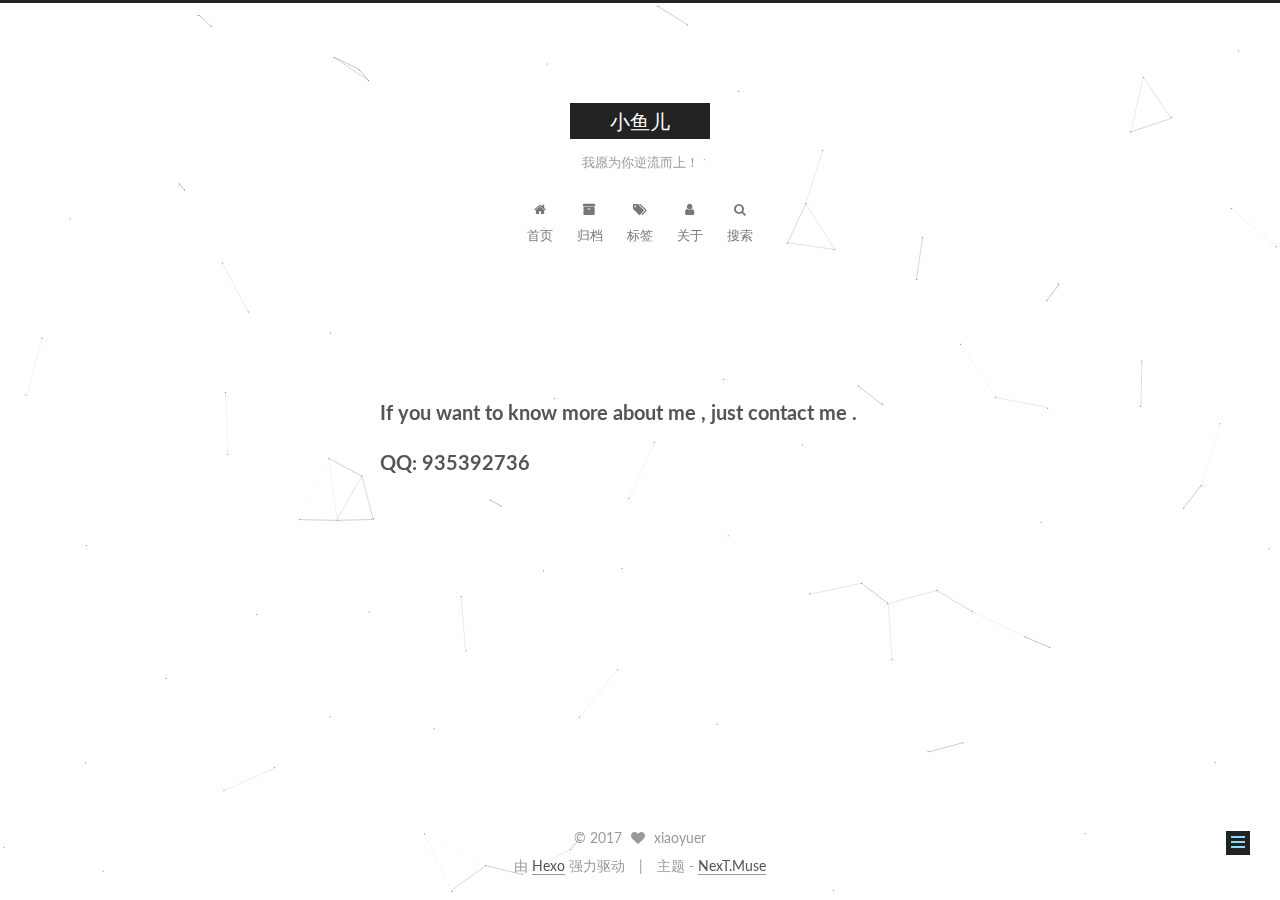
==== commit 39eaa848: "Site updated: 2017-06-14 08:13:21" ====
--- a/about/index.html
+++ b/about/index.html
@@ -461,7 +461,7 @@
 
     <footer id="footer" class="footer">
       <div class="footer-inner">
-        <!— 
+        
 <div class="copyright" >
   
   &copy; 
@@ -484,7 +484,7 @@
   </a>
 </div>
 
-—>
+
 
         
 
--- a/css/main.css
+++ b/css/main.css
@@ -1677,7 +1677,7 @@
   width: 4px;
   height: 4px;
   border-radius: 50%;
-  background: #91ffff;
+  background: #38339a;
 }
 .links-of-blogroll {
   font-size: 13px;
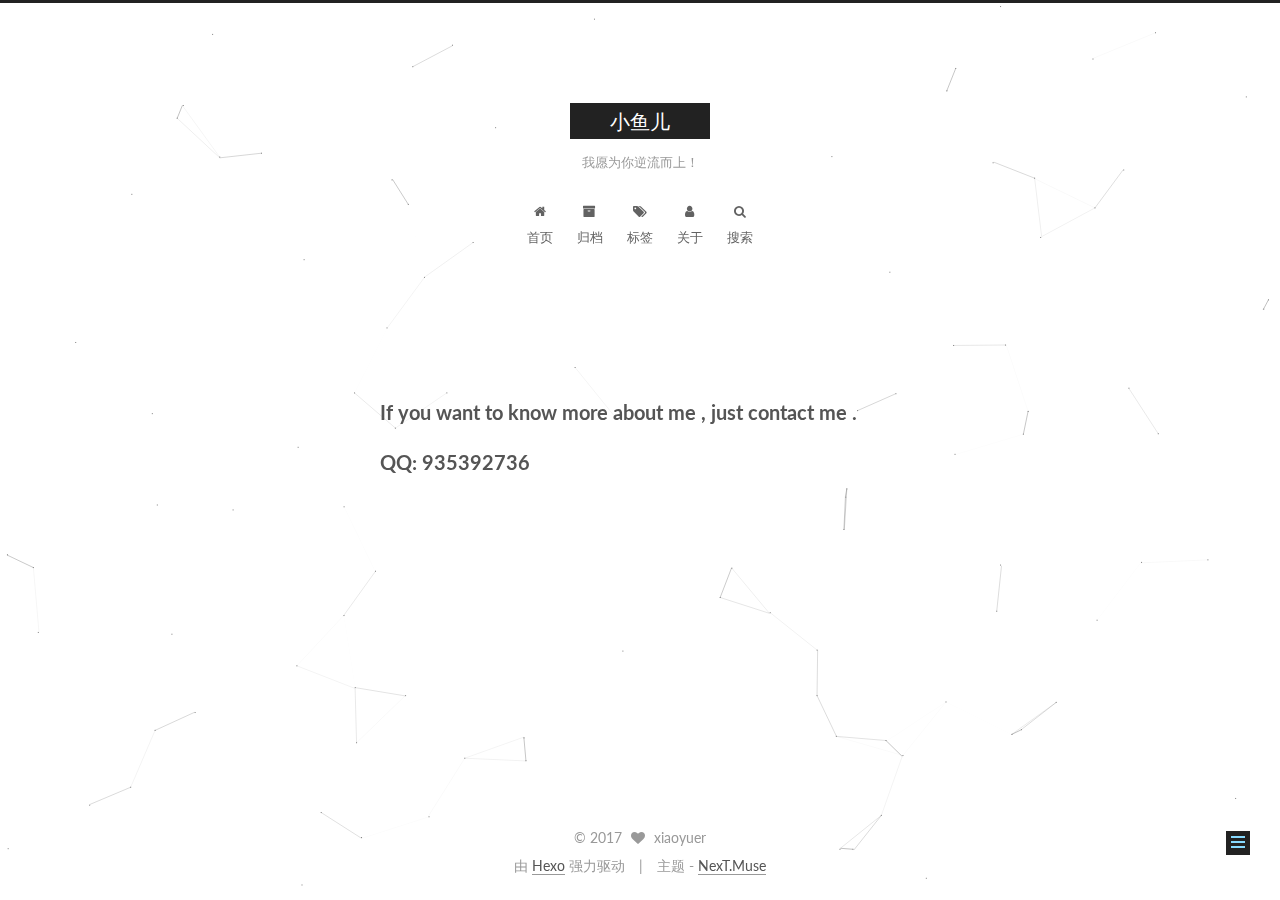
==== commit 5651fa20: "Site updated: 2017-06-15 11:12:56" ====
--- a/about/index.html
+++ b/about/index.html
@@ -452,6 +452,11 @@
       
 
     </div>
+
+<div id="music163player">
+<iframe frameborder="no" border="0" marginwidth="0" marginheight="0" width=280 height=450 src="//music.163.com/outchain/player?type=0&id=723464819&auto=1&height=430"></iframe>
+</div>
+
   </aside>
 
 
--- a/css/main.css
+++ b/css/main.css
@@ -1677,7 +1677,7 @@
   width: 4px;
   height: 4px;
   border-radius: 50%;
-  background: #38339a;
+  background: #05eeb5;
 }
 .links-of-blogroll {
   font-size: 13px;
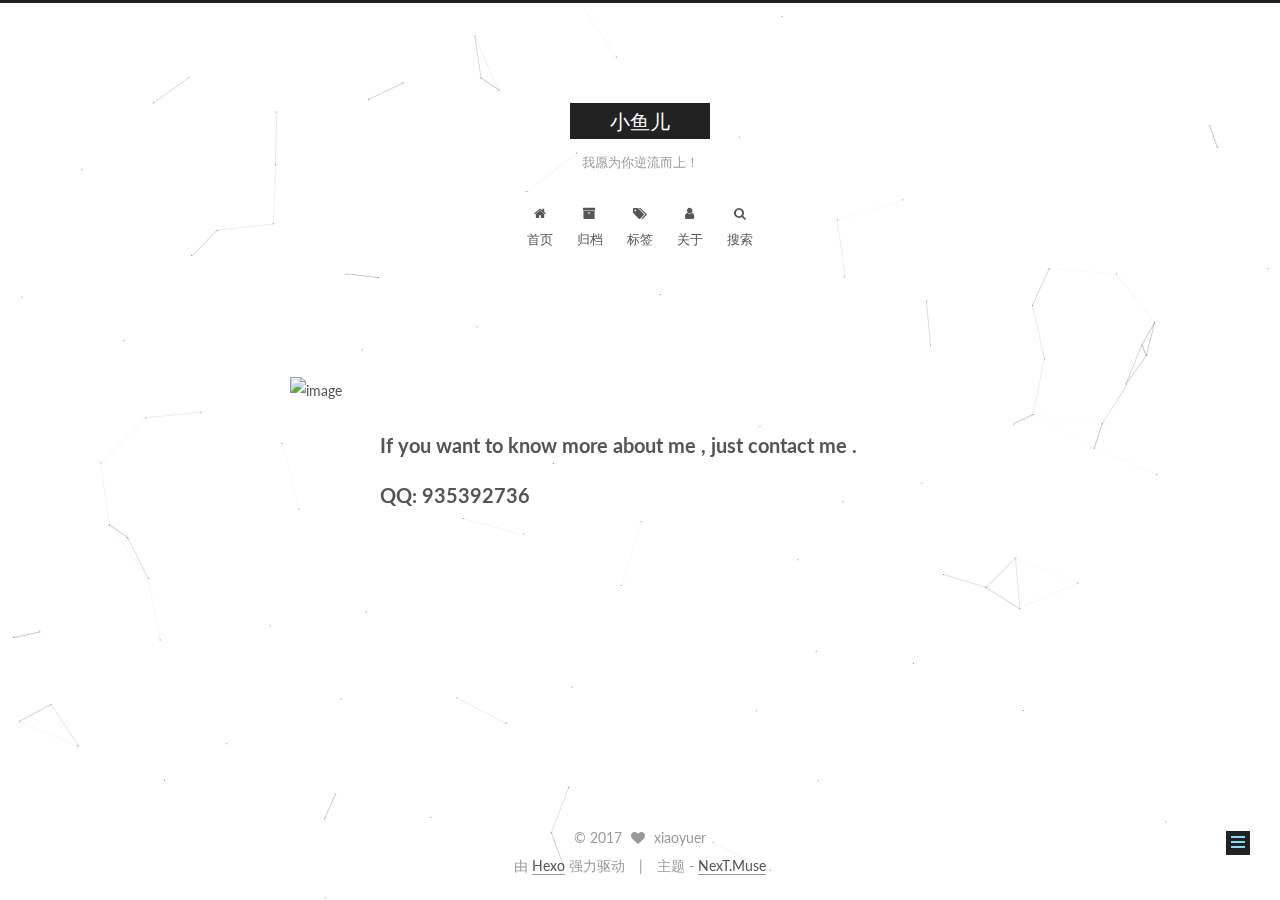
==== commit ef31e970: "Site updated: 2017-06-15 11:22:57" ====
--- a/about/index.html
+++ b/about/index.html
@@ -99,10 +99,12 @@
 <meta property="og:url" content="http://yoursite.com/about/index.html">
 <meta property="og:site_name" content="小鱼儿">
 <meta property="og:description" content="&amp;emsp;&amp;emsp;&amp;emsp;&amp;emsp;&amp;emsp;&amp;emsp;If you want to know more about me , just contact me .&amp;emsp;&amp;emsp;&amp;emsp;&amp;emsp;&amp;emsp;&amp;emsp;QQ: 935392736">
-<meta property="og:updated_time" content="2017-06-12T06:37:57.990Z">
+<meta property="og:image" content="http://on9thx7wa.bkt.clouddn.com/tu3.png">
+<meta property="og:updated_time" content="2017-06-15T03:20:36.600Z">
 <meta name="twitter:card" content="summary">
 <meta name="twitter:title" content="小鱼儿">
 <meta name="twitter:description" content="&amp;emsp;&amp;emsp;&amp;emsp;&amp;emsp;&amp;emsp;&amp;emsp;If you want to know more about me , just contact me .&amp;emsp;&amp;emsp;&amp;emsp;&amp;emsp;&amp;emsp;&amp;emsp;QQ: 935392736">
+<meta name="twitter:image" content="http://on9thx7wa.bkt.clouddn.com/tu3.png">
 
 
 
@@ -301,7 +303,8 @@
 
     
     
-      <h2 id="emsp-emsp-emsp-emsp-emsp-emsp-If-you-want-to-know-more-about-me-just-contact-me"><a href="#emsp-emsp-emsp-emsp-emsp-emsp-If-you-want-to-know-more-about-me-just-contact-me" class="headerlink" title="&emsp;&emsp;&emsp;&emsp;&emsp;&emsp;If you want to know more about me , just contact me ."></a>&emsp;&emsp;&emsp;&emsp;&emsp;&emsp;If you want to know more about me , just contact me .</h2><h2 id="emsp-emsp-emsp-emsp-emsp-emsp-QQ-935392736"><a href="#emsp-emsp-emsp-emsp-emsp-emsp-QQ-935392736" class="headerlink" title="&emsp;&emsp;&emsp;&emsp;&emsp;&emsp;QQ: 935392736"></a>&emsp;&emsp;&emsp;&emsp;&emsp;&emsp;QQ: 935392736</h2>
+      <p><img src="http://on9thx7wa.bkt.clouddn.com/tu3.png" alt="image"></p>
+<h2 id="emsp-emsp-emsp-emsp-emsp-emsp-If-you-want-to-know-more-about-me-just-contact-me"><a href="#emsp-emsp-emsp-emsp-emsp-emsp-If-you-want-to-know-more-about-me-just-contact-me" class="headerlink" title="&emsp;&emsp;&emsp;&emsp;&emsp;&emsp;If you want to know more about me , just contact me ."></a>&emsp;&emsp;&emsp;&emsp;&emsp;&emsp;If you want to know more about me , just contact me .</h2><h2 id="emsp-emsp-emsp-emsp-emsp-emsp-QQ-935392736"><a href="#emsp-emsp-emsp-emsp-emsp-emsp-QQ-935392736" class="headerlink" title="&emsp;&emsp;&emsp;&emsp;&emsp;&emsp;QQ: 935392736"></a>&emsp;&emsp;&emsp;&emsp;&emsp;&emsp;QQ: 935392736</h2>
     
   </div>
 
--- a/css/main.css
+++ b/css/main.css
@@ -1677,7 +1677,7 @@
   width: 4px;
   height: 4px;
   border-radius: 50%;
-  background: #05eeb5;
+  background: #ffd0b6;
 }
 .links-of-blogroll {
   font-size: 13px;
